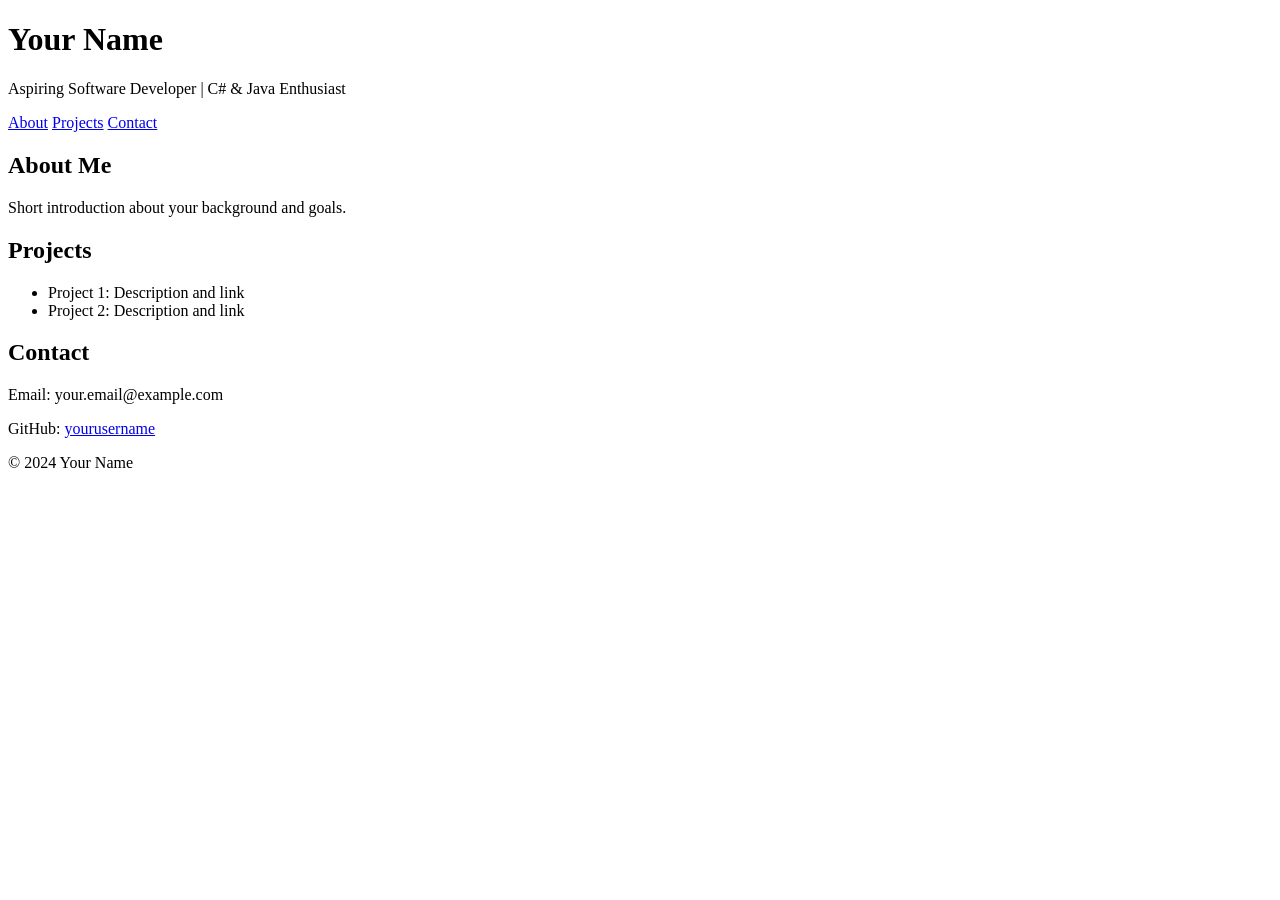
==== index.html @ a49a212d "First Commit" ====
<!DOCTYPE html>
<html lang="en">
<head>
  <meta charset="UTF-8">
  <meta name="viewport" content="width=device-width, initial-scale=1.0">
  <title>Your Name - Portfolio</title>
  <link rel="stylesheet" href="styles.css">
</head>
<body>
  <header>
    <h1>Your Name</h1>
    <p>Aspiring Software Developer | C# & Java Enthusiast</p>
  </header>
  <nav>
    <a href="#about">About</a>
    <a href="#projects">Projects</a>
    <a href="#contact">Contact</a>
  </nav>
  <section id="about">
    <h2>About Me</h2>
    <p>Short introduction about your background and goals.</p>
  </section>
  <section id="projects">
    <h2>Projects</h2>
    <ul>
      <li>Project 1: Description and link</li>
      <li>Project 2: Description and link</li>
    </ul>
  </section>
  <section id="contact">
    <h2>Contact</h2>
    <p>Email: your.email@example.com</p>
    <p>GitHub: <a href="https://github.com/st2k8">yourusername</a></p>
  </section>
  <footer>
    <p>&copy; 2024 Your Name</p>
  </footer>
</body>
</html>
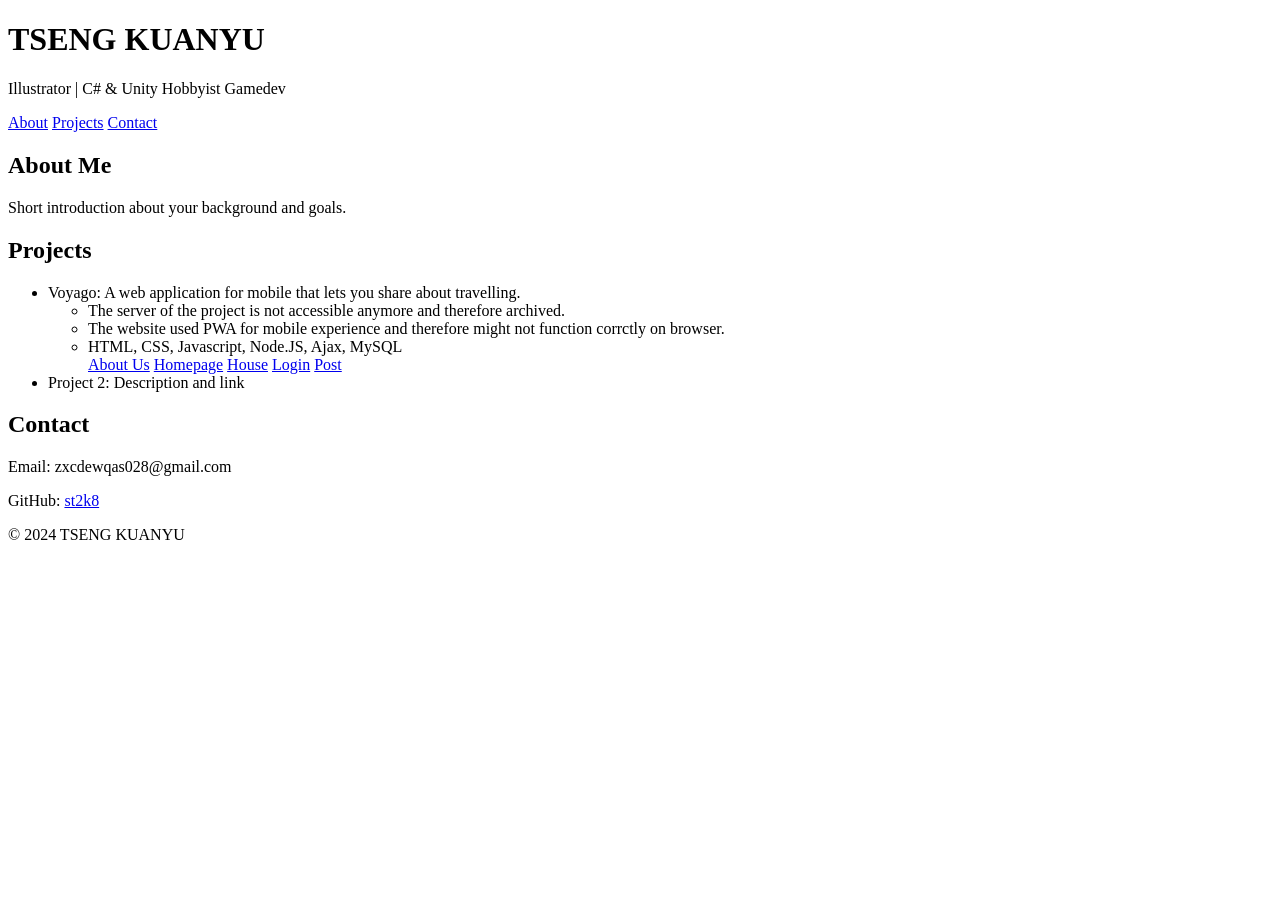
==== commit 25c98447: "Add Voyago to project list" ====
--- a/index.html
+++ b/index.html
@@ -3,13 +3,13 @@
 <head>
   <meta charset="UTF-8">
   <meta name="viewport" content="width=device-width, initial-scale=1.0">
-  <title>Your Name - Portfolio</title>
+  <title>TSENG KUANYU - Portfolio</title>
   <link rel="stylesheet" href="styles.css">
 </head>
 <body>
   <header>
-    <h1>Your Name</h1>
-    <p>Aspiring Software Developer | C# & Java Enthusiast</p>
+    <h1>TSENG KUANYU</h1>
+    <p>Illustrator | C# & Unity Hobbyist Gamedev</p>
   </header>
   <nav>
     <a href="#about">About</a>
@@ -23,17 +23,29 @@
   <section id="projects">
     <h2>Projects</h2>
     <ul>
-      <li>Project 1: Description and link</li>
+      <li>Voyago: A web application for mobile that lets you share about travelling.</li>
+      <ul>
+        <li>The server of the project is not accessible anymore and therefore archived.</li>
+        <li>The website used PWA for mobile experience and therefore might not function corrctly on browser.</li>
+        <li>HTML, CSS, Javascript, Node.JS, Ajax, MySQL</li>
+        <il>
+            <a href="aboutus/about.html">About Us</a>
+            <a href="homepage/homepage.html">Homepage</a>
+            <a href="house/house.html">House</a>
+            <a href="login/login.html">Login</a>
+            <a href="post/post.html">Post</a>
+        </il>
+      </ul>
       <li>Project 2: Description and link</li>
     </ul>
   </section>
   <section id="contact">
     <h2>Contact</h2>
-    <p>Email: your.email@example.com</p>
-    <p>GitHub: <a href="https://github.com/st2k8">yourusername</a></p>
+    <p>Email: zxcdewqas028@gmail.com</p>
+    <p>GitHub: <a href="https://github.com/st2k8">st2k8</a></p>
   </section>
   <footer>
-    <p>&copy; 2024 Your Name</p>
+    <p>&copy; 2024 TSENG KUANYU</p>
   </footer>
 </body>
 </html>
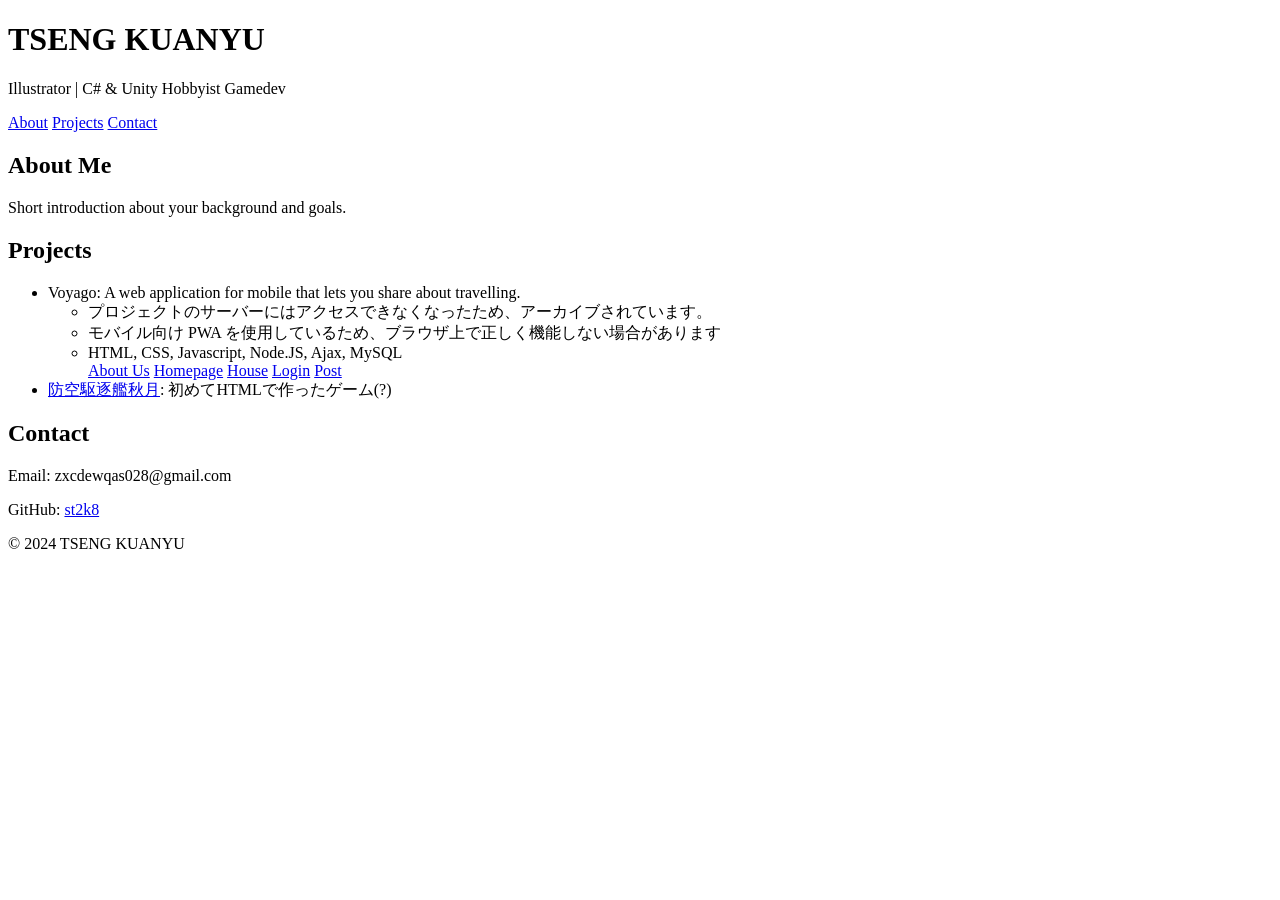
==== commit 01397297: "Edited project" ====
--- a/index.html
+++ b/index.html
@@ -25,8 +25,8 @@
     <ul>
       <li>Voyago: A web application for mobile that lets you share about travelling.</li>
       <ul>
-        <li>The server of the project is not accessible anymore and therefore archived.</li>
-        <li>The website used PWA for mobile experience and therefore might not function corrctly on browser.</li>
+        <li>プロジェクトのサーバーにはアクセスできなくなったため、アーカイブされています。</li>
+        <li>モバイル向け PWA を使用しているため、ブラウザ上で正しく機能しない場合があります</li>
         <li>HTML, CSS, Javascript, Node.JS, Ajax, MySQL</li>
         <il>
             <a href="aboutus/about.html">About Us</a>
@@ -36,7 +36,7 @@
             <a href="post/post.html">Post</a>
         </il>
       </ul>
-      <li>Project 2: Description and link</li>
+      <li><a href="http://st2k8.github.io">防空駆逐艦秋月</a>: 初めてHTMLで作ったゲーム(?)</li>
     </ul>
   </section>
   <section id="contact">
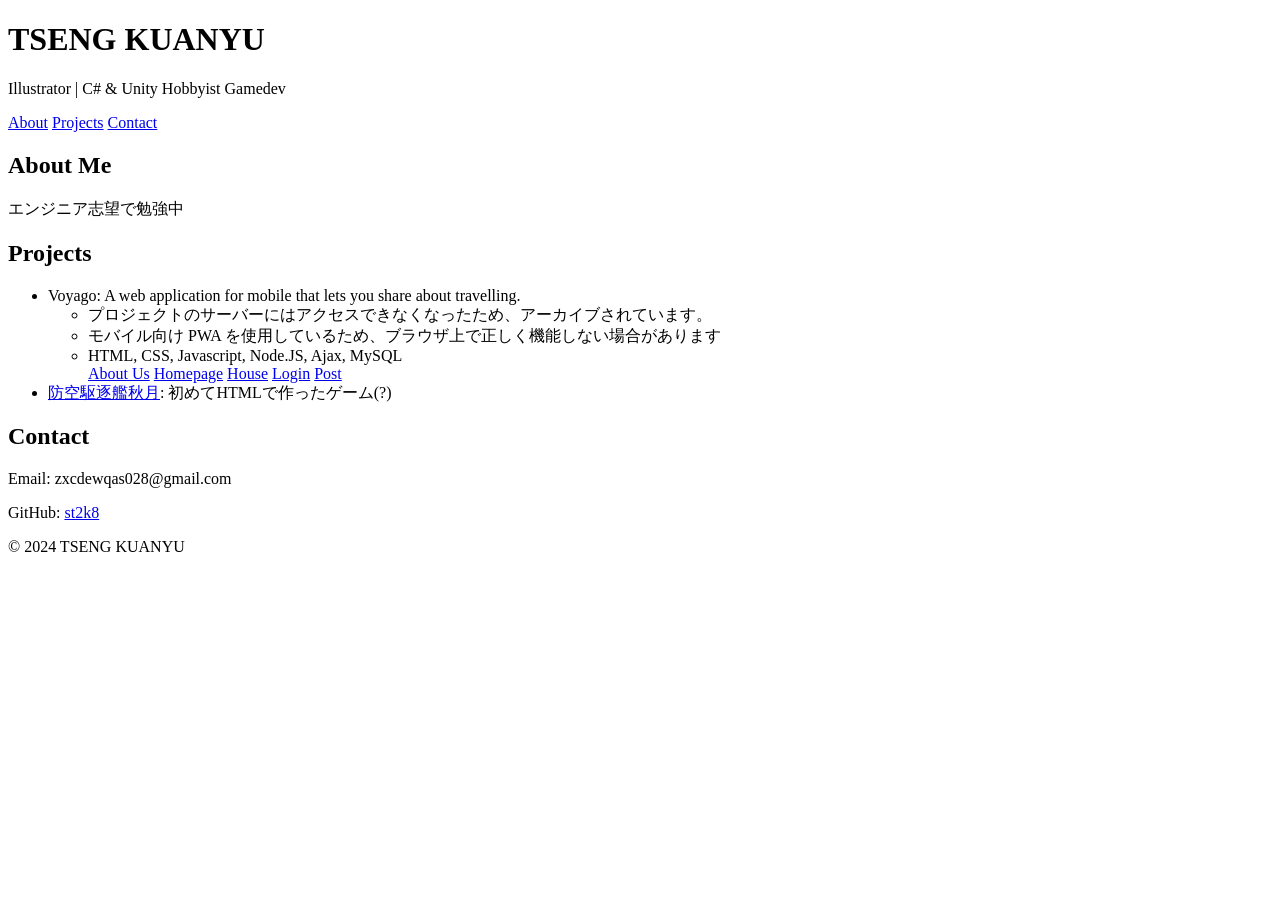
==== commit e1ab5d75: "Edited index" ====
--- a/index.html
+++ b/index.html
@@ -18,7 +18,7 @@
   </nav>
   <section id="about">
     <h2>About Me</h2>
-    <p>Short introduction about your background and goals.</p>
+    <p>エンジニア志望で勉強中</p>
   </section>
   <section id="projects">
     <h2>Projects</h2>
